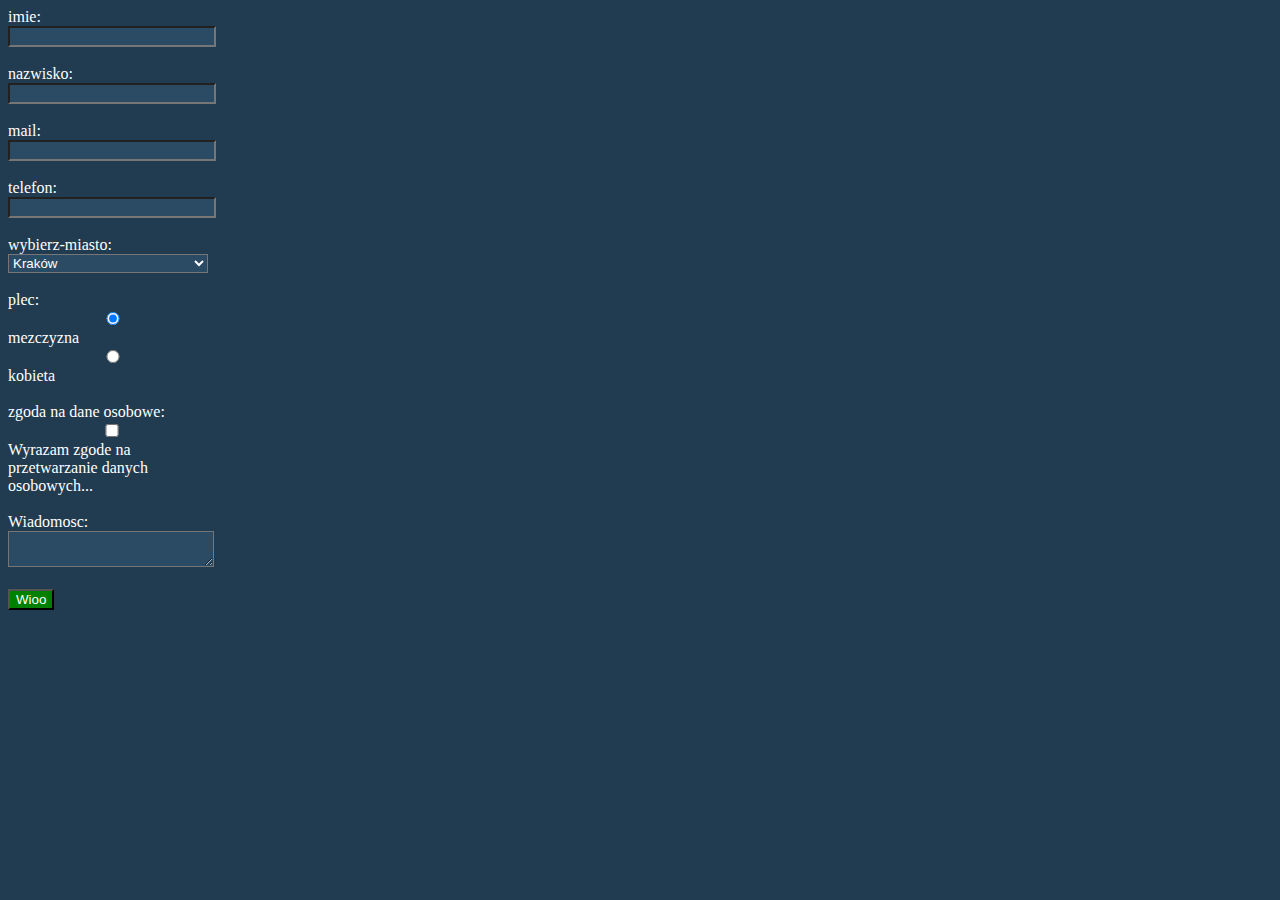
==== zadania-domowe/Formularz-kolor/index.html @ 083b6215 "*" ====
<!DOCTYPE html>
<html lang="en">

<head>
    <meta charset="UTF-8">
    <title>Formularz</title>
    <link rel="stylesheet" href="css/style.css">
</head>

<body>
    <form action="https://formspree.io/1arekkarp@gmail.com" method="POST">

        <label for="imie">imie:</label> <br/>
        <input type="text" name="imie" id="imie" /> <br/><br/>

        <label for="nazwisko">nazwisko:</label> <br/>
        <input type="text" name="nazwisko" id="nazwisko" /> <br/><br/>

        <label for="email">mail:</label> <br/>
        <input type="email" name="mail" id="email" /> <br/><br/>

        <label for="telefon">telefon:</label> <br/>
        <input type="text" name="telefon" id="telefon" /> <br/><br/>

        <label>wybierz-miasto:</label><br/>
        <select name="miasto">
          <option value="Warszawa">Warszawa</option>
          <option value="Krakow" selected>Kraków</option>
          <option value="Gdansk">Gdańsk</option>
        </select> <br/><br/>

        <label>plec:</label><br/>
        <input type="radio" name="plec" value="mezczyzna" checked>mezczyzna<br/>
        <input type="radio" name="plec" value="kobieta">kobieta<br/><br/>

        <label>zgoda na dane osobowe:</label><br/>
        <input type="checkbox" name="zgoda" value="zgoda-na-przetwarzanie-danych-osobowych"> Wyrazam zgode na przetwarzanie danych osobowych...<br/><br/>

        <label for="wiadomosc">Wiadomosc:</label> <br/>
        <textarea maxlength="1000" name="wiadomosc" id="wiadomosc"></textarea>
        <br/><br/>

        <input type="submit" value="Wioo">
    </form>

</body>

</html>
---- zadania-domowe/Formularz-kolor/css/style.css ----
body {
    background: #213b50;
    color:#ffffff;
}

form {
    width: 200px;
    background: #213b50;
}

input {
    width: 100%;
    background: #2b4a64;
}

select {
    width: 100%;
    background: #2b4a64;
    color: white;
}

textarea {
    background: #2b4a64;
    width: 100%;
}
input[type="submit"]{
    color: white;
    background: green;
    width: auto;
}
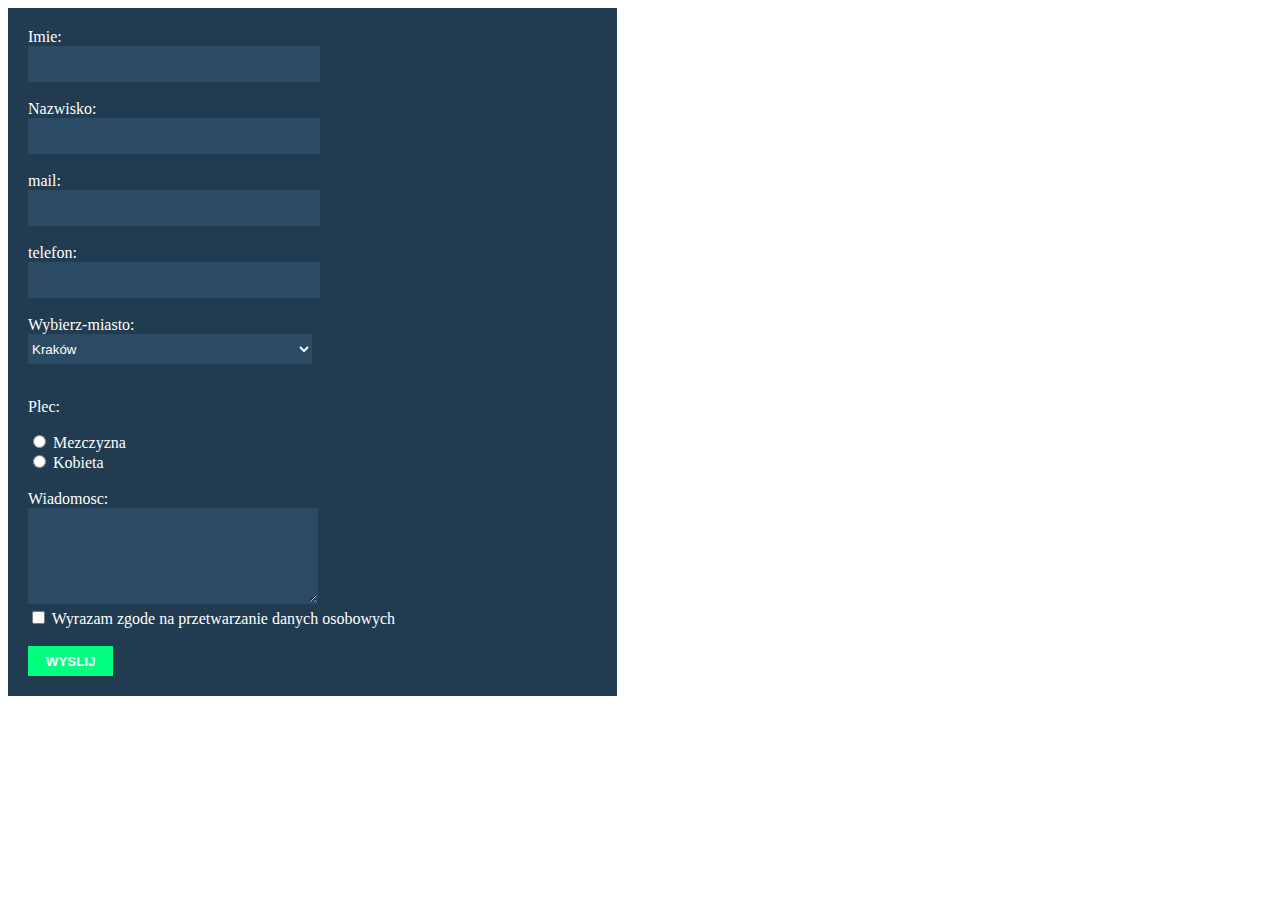
==== commit ed21bc7e: "gotowy-ale" ====
--- a/zadania-domowe/Formularz-kolor/index.html
+++ b/zadania-domowe/Formularz-kolor/index.html
@@ -10,10 +10,10 @@
 <body>
     <form action="https://formspree.io/1arekkarp@gmail.com" method="POST">
 
-        <label for="imie">imie:</label> <br/>
+        <label for="imie">Imie:</label> <br/>
         <input type="text" name="imie" id="imie" /> <br/><br/>
 
-        <label for="nazwisko">nazwisko:</label> <br/>
+        <label for="nazwisko">Nazwisko:</label> <br/>
         <input type="text" name="nazwisko" id="nazwisko" /> <br/><br/>
 
         <label for="email">mail:</label> <br/>
@@ -22,27 +22,28 @@
         <label for="telefon">telefon:</label> <br/>
         <input type="text" name="telefon" id="telefon" /> <br/><br/>
 
-        <label>wybierz-miasto:</label><br/>
+        <label>Wybierz-miasto:</label><br/>
         <select name="miasto">
           <option value="Warszawa">Warszawa</option>
           <option value="Krakow" selected>Kraków</option>
           <option value="Gdansk">Gdańsk</option>
-        </select> <br/><br/>
+        </select> <br><br>
 
-        <label>plec:</label><br/>
-        <input type="radio" name="plec" value="mezczyzna" checked>mezczyzna<br/>
-        <input type="radio" name="plec" value="kobieta">kobieta<br/><br/>
-
-        <label>zgoda na dane osobowe:</label><br/>
-        <input type="checkbox" name="zgoda" value="zgoda-na-przetwarzanie-danych-osobowych"> Wyrazam zgode na przetwarzanie danych osobowych...<br/><br/>
+        <p>Plec:</p>
+        <input type="radio" name="plec" id="mezczyzna" value="mezczyzna">
+        <label for="mezczyzna">Mezczyzna</label><br>
+        <input type="radio" name="plec" id="kobieta" value="kobieta">
+        <label for="kobieta">Kobieta</label><br><br>
 
         <label for="wiadomosc">Wiadomosc:</label> <br/>
-        <textarea maxlength="1000" name="wiadomosc" id="wiadomosc"></textarea>
-        <br/><br/>
+        <textarea maxlength="1000" name="wiadomosc" id="wiadomosc"></textarea><br/>
 
-        <input type="submit" value="Wioo">
+        <input type="checkbox" name="zgoda-na-dane-osobowe" id="zgoda" value="wyrazam-zgode">
+        <label for="zgoda">Wyrazam zgode na przetwarzanie danych osobowych</label><br><br>
+
+        <input type="submit" value="Wyslij">
     </form>
 
 </body>
 
-</html>+</html>
--- a/zadania-domowe/Formularz-kolor/css/style.css
+++ b/zadania-domowe/Formularz-kolor/css/style.css
@@ -1,31 +1,65 @@
-body {
+form {
     background: #213b50;
-    color:#ffffff;
+    color: #fff;
+    width: 45%;
+    padding: 20px;
 }
 
-form {
-    width: 200px;
-    background: #213b50;
+form input[type="text"] {
+    background-color: #2b4a64;
+    width: 50%;
+    height: 30px;
+    border-style: solid;
+    border-color: #2b4a64;
 }
 
-input {
-    width: 100%;
-    background: #2b4a64;
+form input[type="email"] {
+    width: 50%;
+    background-color: #2b4a64;
+    border-color: #2b4a64;
+    border-style: solid;
+    height: 30px;
+}
+
+textarea {
+    width: 50%;
+    background-color: #2b4a64;
+    height: 90px;
+    border-color: #2b4a64;
 }
 
 select {
-    width: 100%;
-    background: #2b4a64;
-    color: white;
+    width: 50%;
+    background-color: #2b4a64;
+    color: #fff;
+    border: 0;
+    height: 30px;
 }
 
-textarea {
-    background: #2b4a64;
-    width: 100%;
-}
-input[type="submit"]{
-    color: white;
-    background: green;
-    width: auto;
+form input[type="submit"] {
+    background-color: springgreen;
+    border: 0;
+    width: 15%;
+    height: 30px;
+    color: #fff;
+    text-transform: uppercase;
+    font-weight: bolder;
 }
 
+form input[type="text"]:focus {
+    background-color: #4e708c;
+    color: #fff;
+    border-color: #fff;
+}
+
+form input[type="email"]:focus {
+    background-color: #4e708c;
+    color: #fff;
+    border-color: #fff;
+}
+
+textarea:focus {
+    background-color: #4e708c;
+    color: #fff;
+    border-color: #fff;
+}
